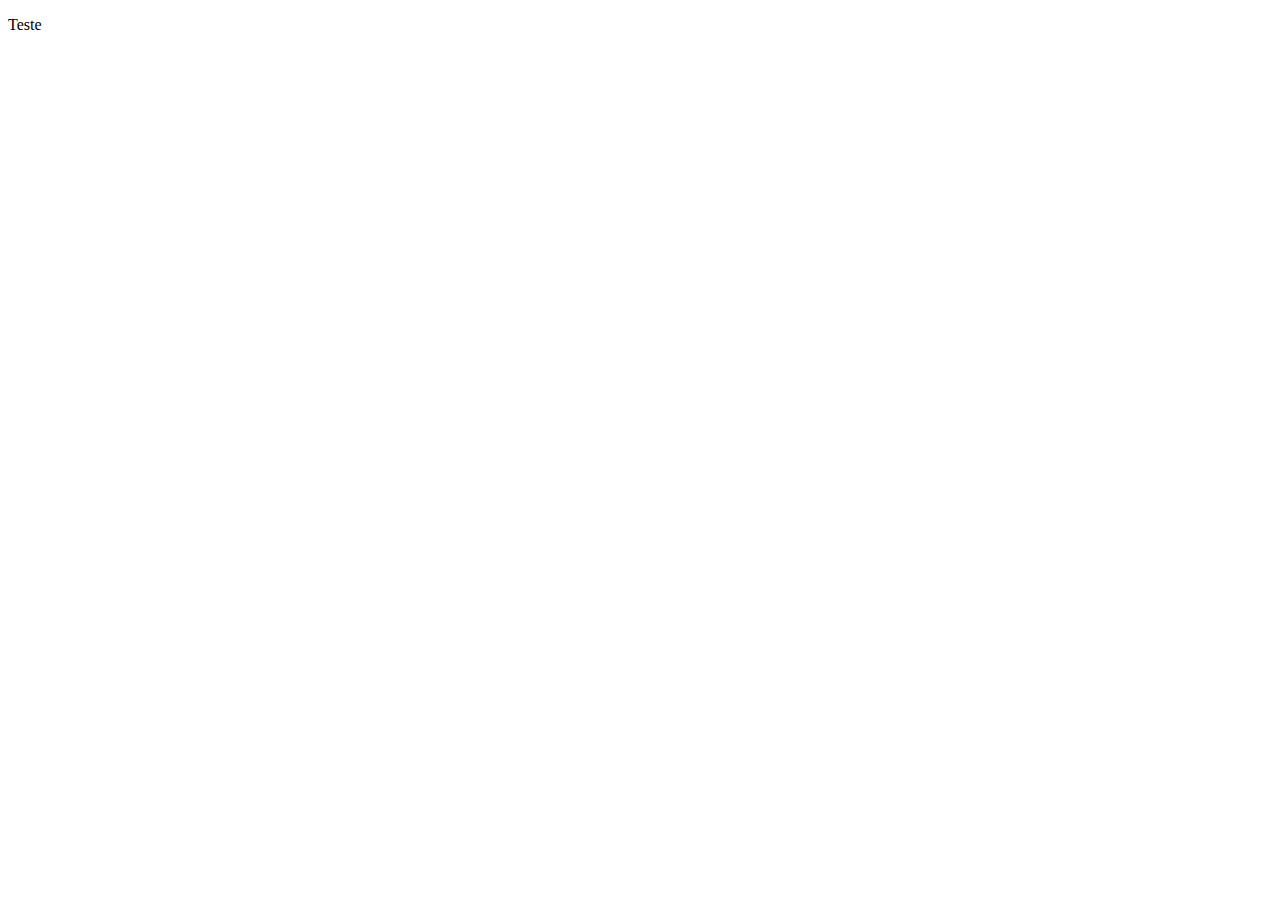
==== links/home.html @ d3ac9320 "Commit inicial" ====
<!DOCTYPE html>
<html lang="en">
<head>
    <meta charset="UTF-8">
    <meta name="viewport" content="width=device-width, initial-scale=1.0">
    <title>Home</title>
    <link rel="stylesheet" href="style.css">
</head>
<body>
    
        <p id="home">Teste</p>
<script src="/script.js"></script>
</body>
</html>
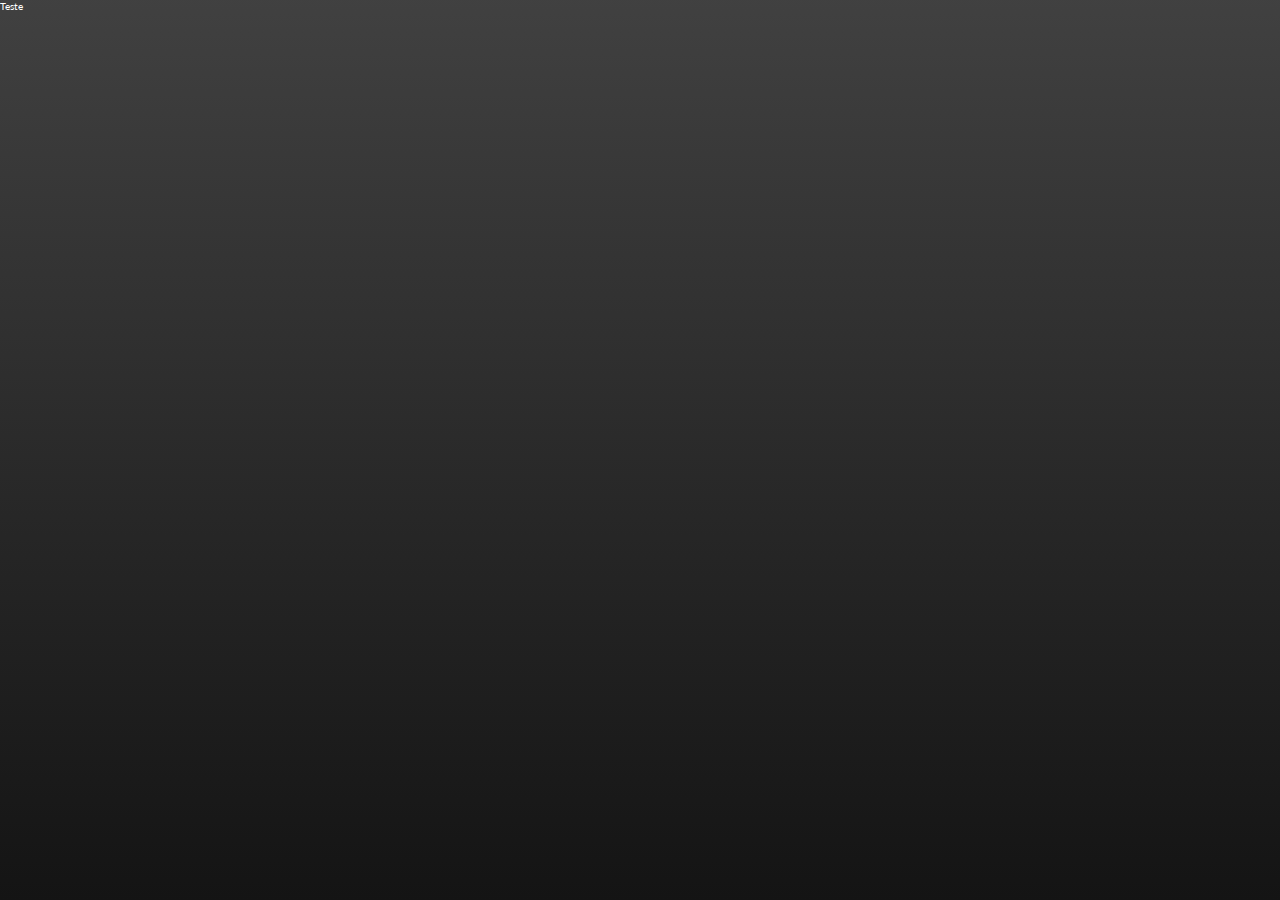
==== commit b8ac184e: "linkando a pasta links no css" ====
--- a/links/home.html
+++ b/links/home.html
@@ -4,11 +4,13 @@
     <meta charset="UTF-8">
     <meta name="viewport" content="width=device-width, initial-scale=1.0">
     <title>Home</title>
-    <link rel="stylesheet" href="style.css">
+    <link rel="stylesheet" href="/style.css">
 </head>
-<body>
+<body class="body-principal">
     
-        <p id="home">Teste</p>
+        <p >Teste</p>
+
+
 <script src="/script.js"></script>
 </body>
 </html>--- a/style.css
+++ b/style.css
@@ -0,0 +1,159 @@
+@import url('https://fonts.googleapis.com/css2?family=Lato:wght@400;700&display=swap');
+
+/* Zerando CSS */
+
+* {
+    margin: 0;
+    padding: 0;
+    box-sizing: border-box;
+}
+
+
+/* Fundo-tela */
+
+html {
+    width: 100vw;
+    height: 100vh;
+    font-size: 62.5%;
+    color: white;
+    font-family: 'Lato', sans-serif;
+}
+
+.body-principal {
+    background: linear-gradient(rgba(17, 17, 17, 0.8), rgba(20, 20, 20, 1)), url(/img/img5.jpg);
+    background-position: center center;
+    background-size: cover;
+    background-position-y: 0px;
+    background-repeat: no-repeat;
+}
+
+/* Menu - Header - NavBar */
+
+header {
+    width: 100%;
+    height: 7vh;
+    background-color: rgba(22, 22, 22, 0.2);
+}
+
+.menu-content {
+    text-transform: uppercase;
+    height: 100%;
+    display: flex;
+    justify-content: space-around;
+    align-items: center;
+    font-size: 1.8rem;
+}
+
+.logo {
+    font-size: 1.8rem;
+    letter-spacing: 0.4rem;
+    cursor: pointer;
+}
+
+.menu-content .list-itens {
+    display: flex;
+    list-style: none;
+    gap: 10px;
+}
+
+.menu-content .list-itens a {
+    text-decoration: none;
+    color: white;
+    padding: 1.5rem;
+    transform: 2ms ease-in;
+    position: relative;
+}
+
+
+.menu-content .list-itens a:before {
+    content: ' ';
+    position: absolute;
+    bottom: 0px;
+    left: 0px;
+    width: 0px;
+    height: 1px;
+    background-color: rgb(251, 255, 0);
+    transition: all 1.5s ease; 
+}
+
+.menu-content .list-itens a:hover:before {
+    width: 100%;
+}
+
+/* Centro - Conteudo Principal */
+
+main {
+    height: 93vh;
+    display: flex;
+    justify-content: center;
+    align-items: center;
+}
+
+.main-content {
+    display: flex;
+    flex-direction: column;
+    justify-content: center;
+    align-items: center;
+}
+
+/* Textos conteudo principal */
+
+.primary-text {
+    width: 850px;
+    font-size: 5rem;
+    margin-bottom: 2rem;
+    text-align: center;
+}
+
+.second-text {
+    margin-bottom: 7rem;
+    font-size: 2rem;
+    color: rgb(165, 165, 165);
+    text-transform: uppercase;
+}
+
+/* Botões */
+
+
+.btns {
+    display: flex;
+    justify-content: center;
+    gap: 20px;
+}
+
+.btns button {
+    width: 250px;
+    height: 60px;
+    cursor: pointer;
+    border: 1px solid white;
+    color: white;
+    text-transform: uppercase;
+    background-color: transparent;
+    font-weight: bold;
+    letter-spacing: 0.2rem;
+    border-radius: 20px;
+    position: relative;
+    transition: 1.5s;
+}
+
+.btns button:hover {
+    color: rgb(251, 255, 0);
+    border: none;
+}
+
+.btns button:before {
+    content: ' ';
+    border-radius: 20px;
+    bottom: 0;
+    left: 0;
+    position: absolute;
+    width: 0;
+    height: 60px;
+    background-color: rgb(61, 61, 61);
+    z-index: -1;
+    transition: 1s;
+}
+
+.btns button:hover:before {
+    width: 100%;
+}
